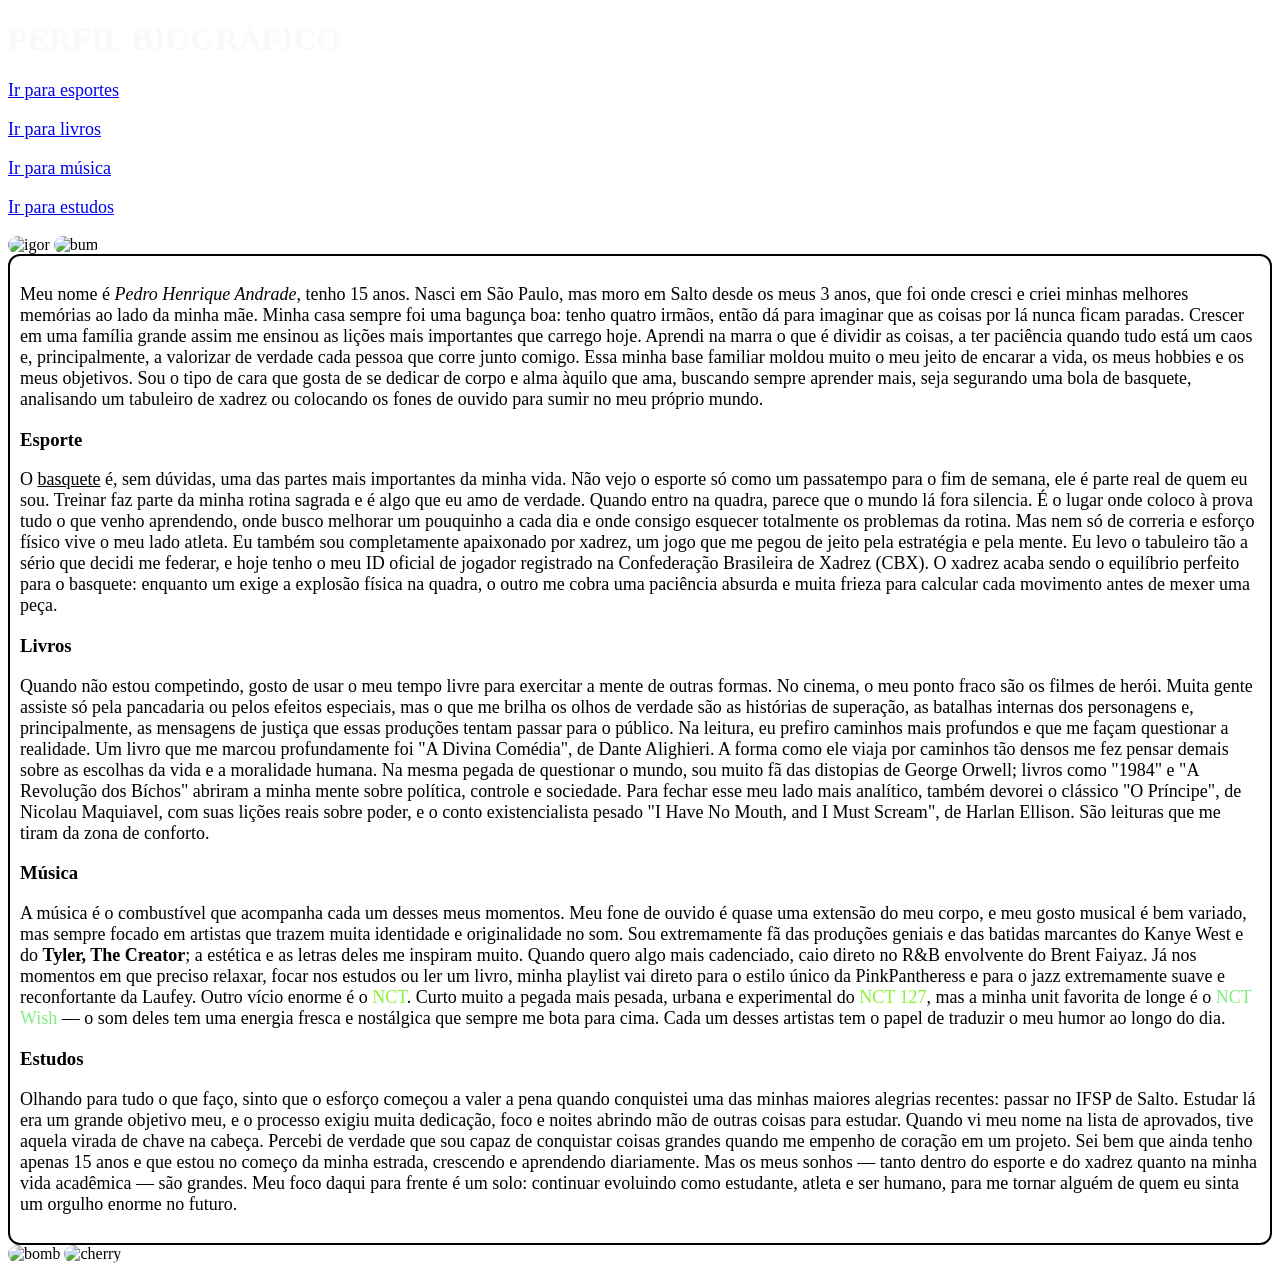
==== sla2.html @ 2976230a "Add files via upload" ====
<!DOCTYPE html>
<html lang="pt-BR">
<head>
    <meta charset="UTF-8">
    <title>Perfil Biográfico</title>
</head>
<body style="background-image: url('https://wallpaperaccess.com/full/2179130.jpg'); background-size: cover; background-position: center; background-repeat:repeat; background-attachment: fixed;">
<style>
    h1{
        color:#FAF9F6
    }
    p{
        font-size:large
    }
    
    
    h3 {
        color: black;
        transition: color 0.4s ease; 
    }

    
    h3:target {
        color: #ff00c8a9; 
        text-shadow: 1px 1px 5px rgba(0,0,0,0.5); 
    }

    div{
        border: 2px solid hsl(0, 0%, 0%);
        padding: 10px;  
    }
    div {
        border-radius: 12px;
    }
    div {
        backdrop-filter: blur(12px);
    }
    .nct127 {
        color:#89F336;
    }
    .nctwish {
        color:#80EF80;
    }
    .nct {
        color:#89F336;
    }
</style>



    <h1>PERFIL BIOGRÁFICO</h1>
    
    <nav>
        <p><a href="#Basquete">Ir para esportes</a></p>
        <p><a href="#livros">Ir para livros</a></p>
        <p><a href="#musica">Ir para música</a></p>
        <p><a href="#escola">Ir para estudos</a></p>
    </nav>
    <img src="https://wallpaperaccess.com/full/2179214.jpg" alt="igor" style="width:400px; height:300px; border-radius: 10px;"> <img src="https://wallpaperaccess.com/full/23895.png" alt="bum"style="width:400px; height:300px; border-radius: 10px;"   >
    <div>
    <p>
        Meu nome é <em>Pedro Henrique Andrade</em>, tenho 15 anos. Nasci em São Paulo, mas moro em Salto desde os meus 3 anos, que foi onde cresci e criei minhas melhores memórias ao lado da minha mãe. 
    Minha casa sempre foi uma bagunça boa: tenho quatro irmãos, então dá para imaginar que as coisas por lá nunca ficam paradas. Crescer em uma família grande assim me ensinou as lições mais importantes que carrego hoje.
    Aprendi na marra o que é dividir as coisas, a ter paciência quando tudo está um caos e, principalmente, a valorizar de verdade cada pessoa que corre junto comigo.
    Essa minha base familiar moldou muito o meu jeito de encarar a vida, os meus hobbies e os meus objetivos. Sou o tipo de cara que gosta de se dedicar de corpo e alma àquilo que ama, buscando sempre aprender mais,
    seja segurando uma bola de basquete, analisando um tabuleiro de xadrez ou colocando os fones de ouvido para sumir no meu próprio mundo.
    </p>

    <h3 id="Basquete">Esporte</h3>
    <p>
O <u>basquete</u> é, sem dúvidas, uma das partes mais importantes da minha vida. Não vejo o esporte só como um passatempo para o fim de semana, ele é parte real de quem eu sou. Treinar faz parte da minha rotina sagrada e é algo que eu amo de verdade. 
Quando entro na quadra, parece que o mundo lá fora silencia. É o lugar onde coloco à prova tudo o que venho aprendendo, onde busco melhorar um pouquinho a cada dia e onde consigo esquecer totalmente os problemas da rotina.
Mas nem só de correria e esforço físico vive o meu lado atleta. Eu também sou completamente apaixonado por xadrez, um jogo que me pegou de jeito pela estratégia e pela mente. Eu levo o tabuleiro tão a sério que decidi me federar,
e hoje tenho o meu ID oficial de jogador registrado na Confederação Brasileira de Xadrez (CBX). O xadrez acaba sendo o equilíbrio perfeito para o basquete: enquanto um exige a explosão física na quadra, o outro me cobra uma paciência absurda e muita frieza para calcular cada movimento antes de mexer uma peça.
    </p>

    <h3 id="livros">Livros</h3>
    <p>
Quando não estou competindo, gosto de usar o meu tempo livre para exercitar a mente de outras formas. No cinema, o meu ponto fraco são os filmes de herói. Muita gente assiste só pela pancadaria ou pelos efeitos especiais,
mas o que me brilha os olhos de verdade são as histórias de superação, as batalhas internas dos personagens e, principalmente, as mensagens de justiça que essas produções tentam passar para o público.
Na leitura, eu prefiro caminhos mais profundos e que me façam questionar a realidade. Um livro que me marcou profundamente foi "A Divina Comédia", de Dante Alighieri. A forma como ele viaja por caminhos tão densos me fez pensar demais sobre as escolhas da vida e a moralidade humana. Na mesma pegada de questionar o mundo,
sou muito fã das distopias de George Orwell; livros como "1984" e "A Revolução dos Bíchos" abriram a minha mente sobre política, controle e sociedade. Para fechar esse meu lado mais analítico, também devorei o clássico "O Príncipe", de Nicolau Maquiavel, com suas lições reais sobre poder, e o conto existencialista pesado "I Have No Mouth, and I Must Scream", de Harlan Ellison. São leituras que me tiram da zona de conforto.
    </p>

    <h3 id="musica">Música</h3>
    <p>
        A música é o combustível que acompanha cada um desses meus momentos. Meu fone de ouvido é quase uma extensão do meu corpo, e meu gosto musical é bem variado, mas sempre focado em artistas que trazem muita identidade e originalidade no som.
Sou extremamente fã das produções geniais e das batidas marcantes do Kanye West e do <strong>Tyler, The Creator</strong>; a estética e as letras deles me inspiram muito. Quando quero algo mais cadenciado, caio direto no R&B envolvente do Brent Faiyaz. Já nos momentos em que preciso relaxar, focar nos estudos ou ler um livro, minha playlist vai direto para o estilo único da PinkPantheress e para o jazz extremamente suave e reconfortante da Laufey. 
Outro vício enorme é o <span class="nct">NCT</span>. Curto muito a pegada mais pesada, urbana e experimental do <span class="nct127">NCT 127</span>, mas a minha unit favorita de longe é o <span class="nctwish">NCT Wish</span> — o som deles tem uma energia fresca e nostálgica que sempre me bota para cima. Cada um desses artistas tem o papel de traduzir o meu humor ao longo do dia.
    </p>

    <h3 id="escola">Estudos</h3>
    <p>
    Olhando para tudo o que faço, sinto que o esforço começou a valer a pena quando conquistei uma das minhas maiores alegrias recentes: passar no IFSP de Salto. Estudar lá era um grande objetivo meu, e o processo exigiu muita dedicação, foco e noites abrindo mão de outras coisas para estudar. Quando vi meu nome na lista de aprovados, tive aquela virada de chave na cabeça. Percebi de verdade que sou capaz de conquistar coisas grandes quando me empenho de coração em um projeto.
Sei bem que ainda tenho apenas 15 anos e que estou no começo da minha estrada, crescendo e aprendendo diariamente. Mas os meus sonhos — tanto dentro do esporte e do xadrez quanto na minha vida acadêmica — são grandes. Meu foco daqui para frente é um solo: continuar evoluindo como estudante, atleta e ser humano, para me tornar alguém de quem eu sinta um orgulho enorme no futuro.
    </p>
</div>
<img src="https://wallpaperaccess.com/full/1422.jpg" alt="bomb"style="width:600px; height:300px; border-radius: 10px;"> <img src="https://wallpaperaccess.com/full/18016.jpg" alt="cherry" style="width:600px; height:300px; border-radius: 10px;">
</body>
</html>
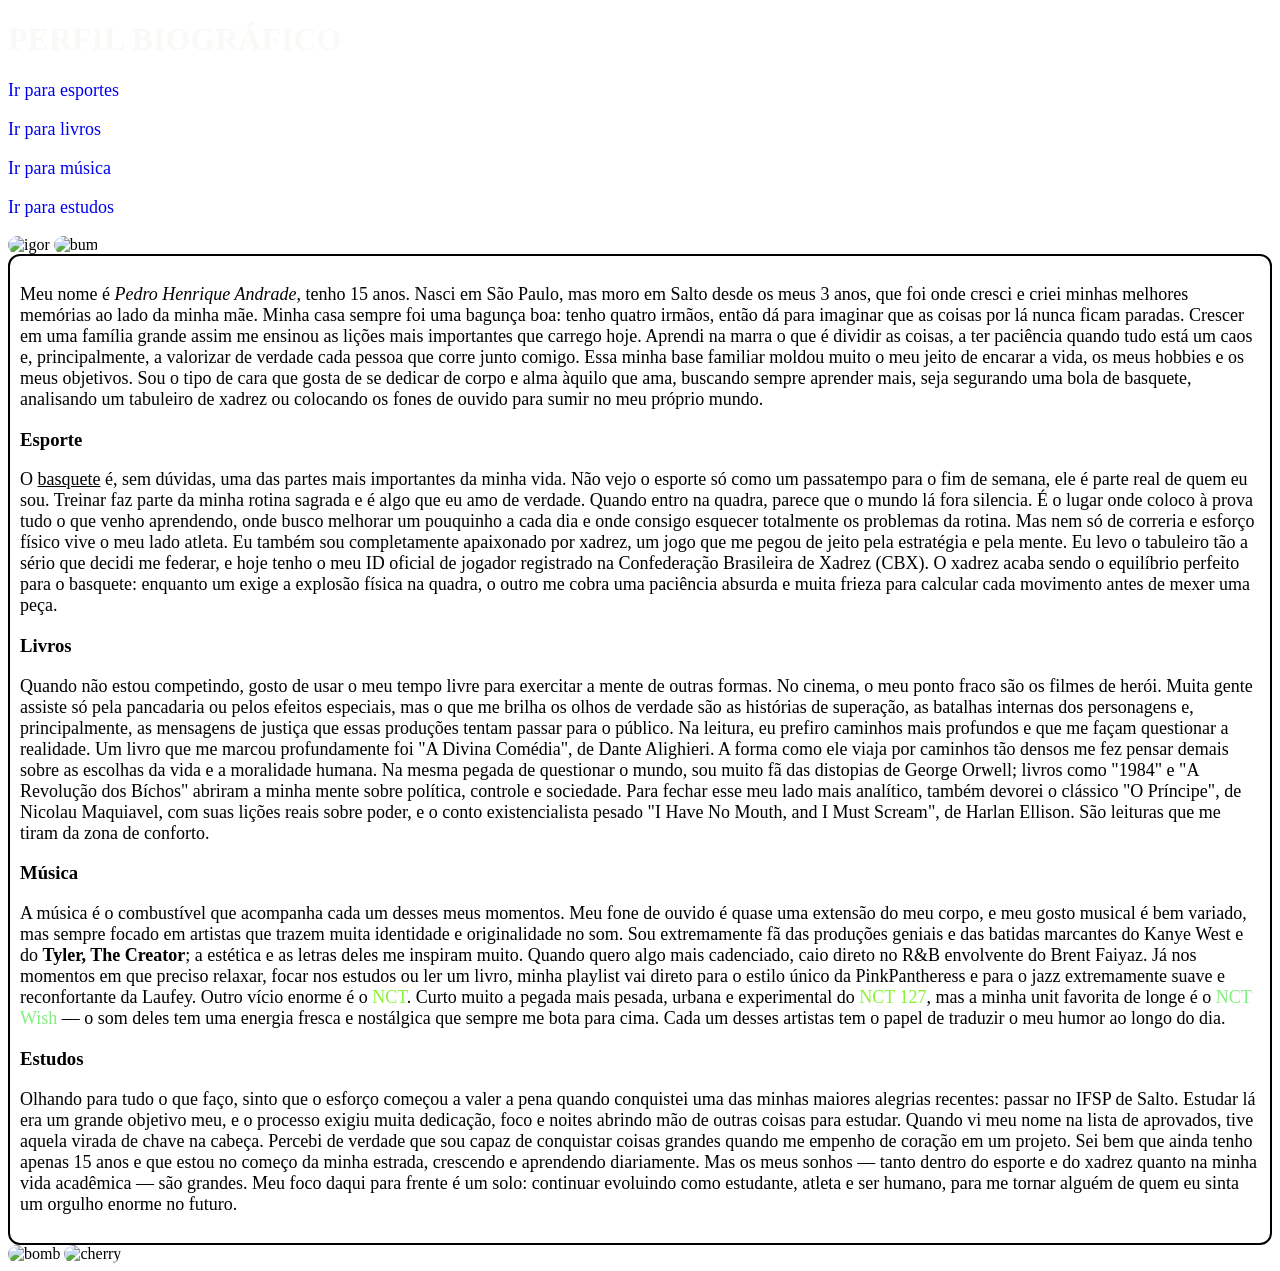
==== commit f7424bbb: "Update sla2.html" ====
--- a/sla2.html
+++ b/sla2.html
@@ -43,6 +43,9 @@
     }
     .nct {
         color:#89F336;
+    }
+    a{
+        text-decoration: none ;
     }
 </style>
 
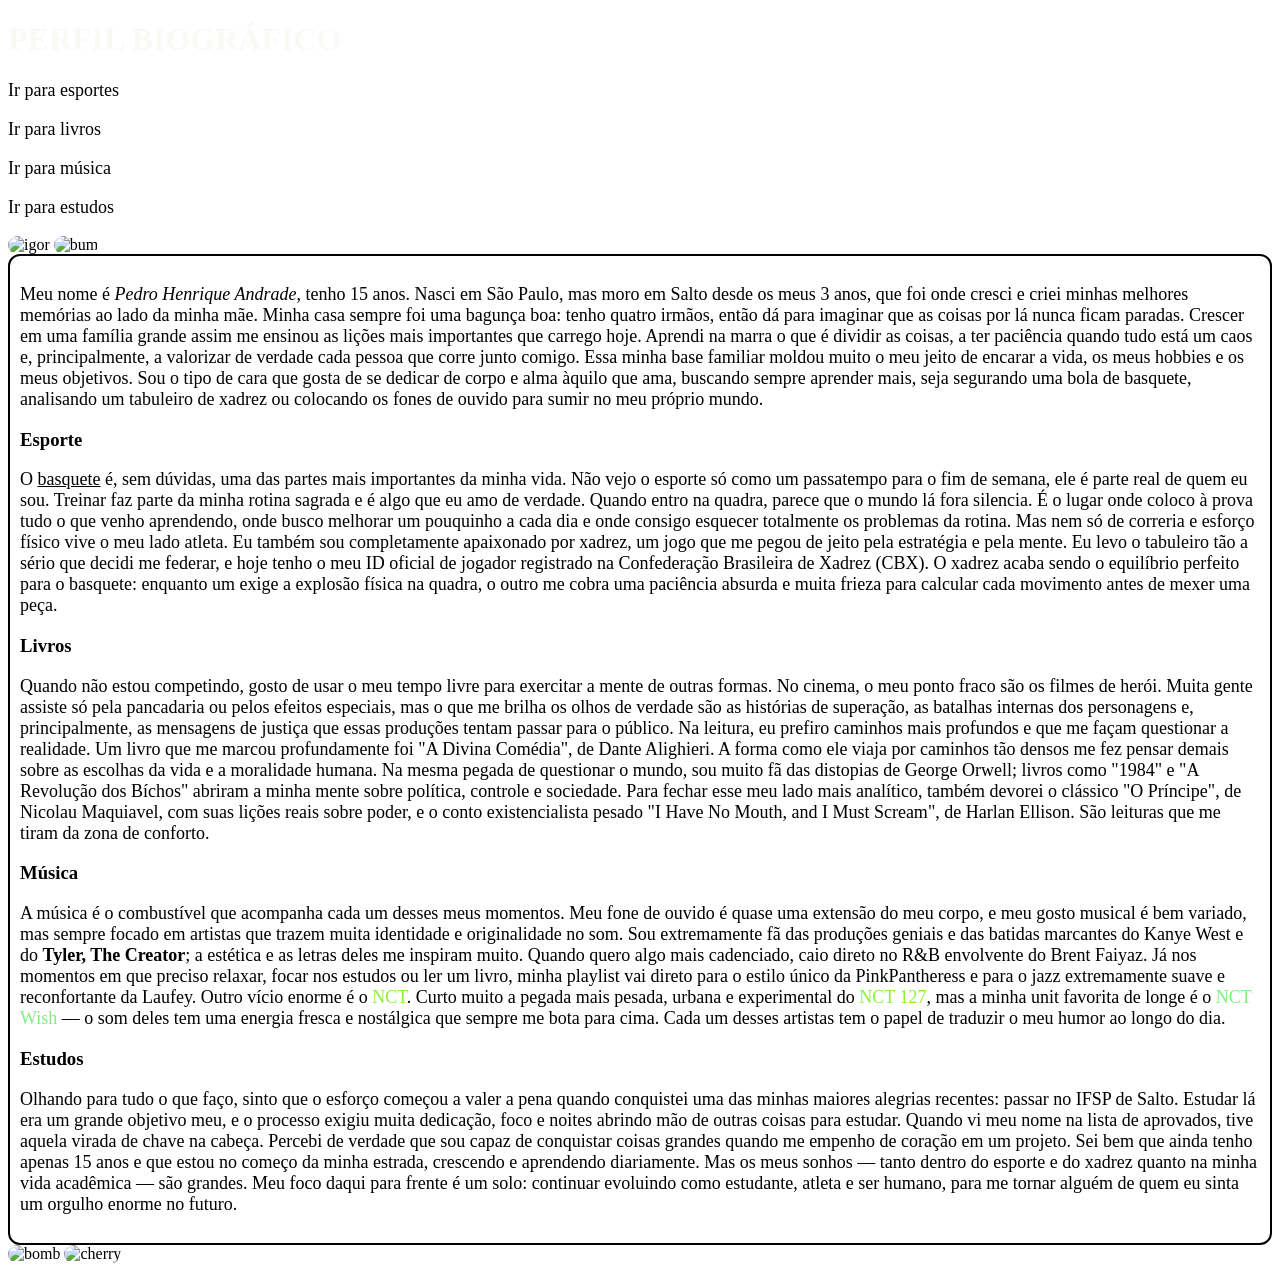
==== commit 9aa102f5: "Add files via upload" ====
--- a/sla2.html
+++ b/sla2.html
@@ -45,7 +45,14 @@
         color:#89F336;
     }
     a{
-        text-decoration: none ;
+        text-decoration: none;
+    }
+    a:hover{
+         color:hotpink ;
+  text-decoration: none;
+    }
+    a{
+        color: black;
     }
 </style>
 
